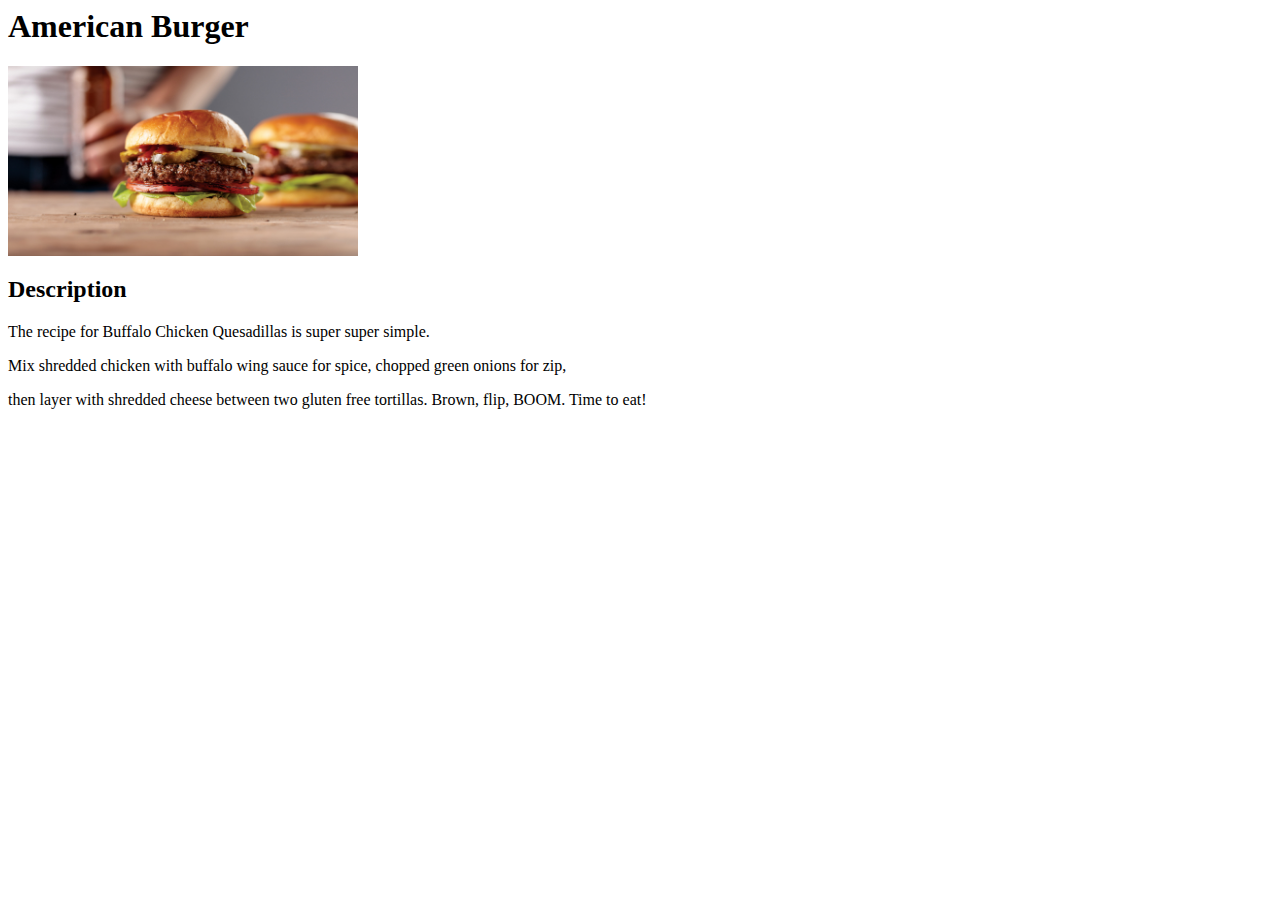
==== recipes/americanburger.html @ 8abd918a "First commit, addded images and links for each recipe." ====
<h1>American Burger</h1>
<img src="../img/americanburger.jpg" alt="American Burger" height="190" width="350">
<body>
    <h2>Description</h2>
    <p>The recipe for Buffalo Chicken Quesadillas is super super simple.</p>
    <p>Mix shredded chicken with buffalo wing sauce for spice, chopped green onions for zip,</p> 
    <p>then layer with shredded cheese between two gluten free tortillas. Brown, flip, BOOM. Time to eat!</p>
</body>
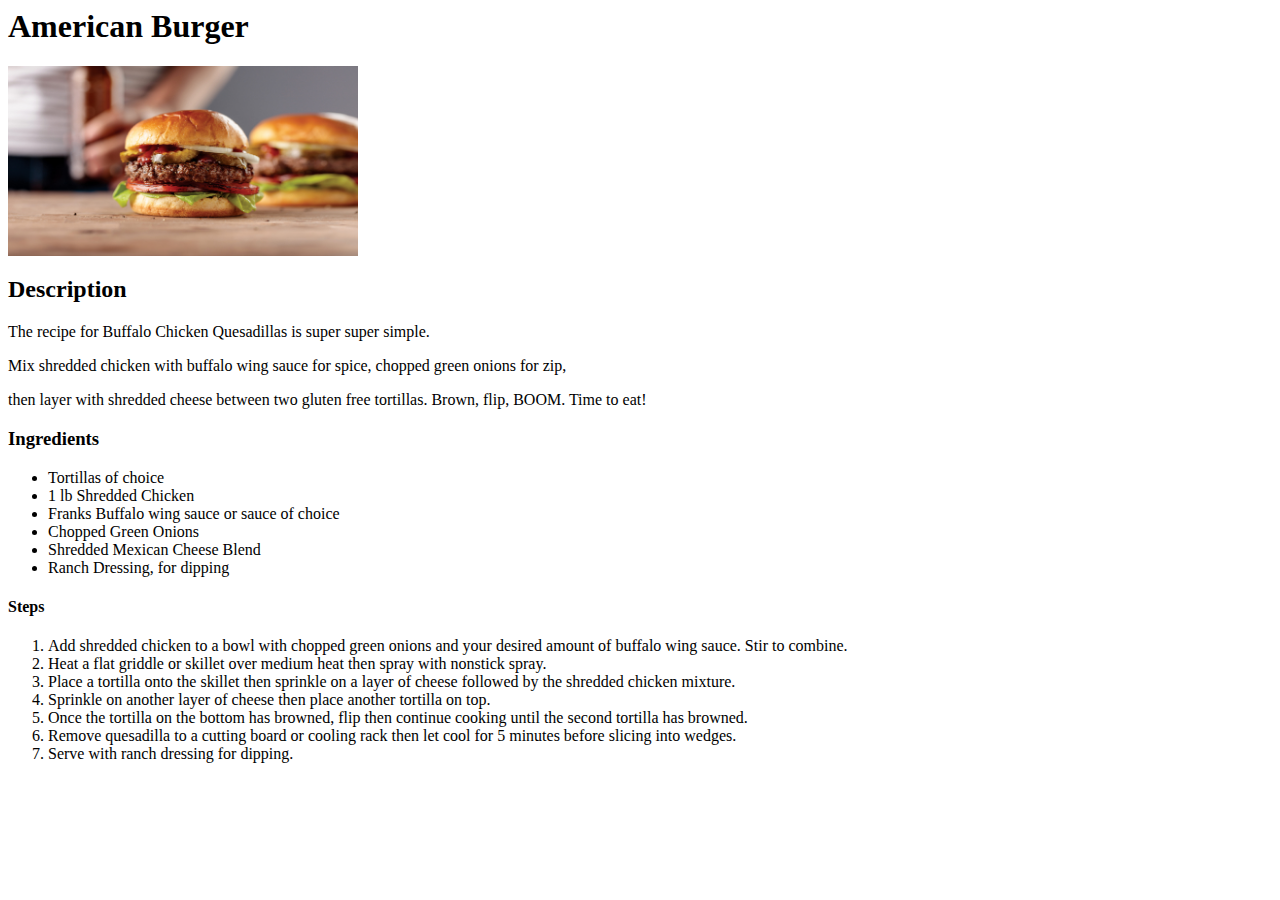
==== commit 830d8382: "Adding boilerplate ingredients and steps html to pizza and burger webpage" ====
--- a/recipes/americanburger.html
+++ b/recipes/americanburger.html
@@ -5,4 +5,26 @@
     <p>The recipe for Buffalo Chicken Quesadillas is super super simple.</p>
     <p>Mix shredded chicken with buffalo wing sauce for spice, chopped green onions for zip,</p> 
     <p>then layer with shredded cheese between two gluten free tortillas. Brown, flip, BOOM. Time to eat!</p>
+</body>
+
+<body>
+    <h3>Ingredients</h3>
+    <ul>
+        <li>Tortillas of choice</li>
+        <li>1 lb Shredded Chicken</li>
+        <li>Franks Buffalo wing sauce or sauce of choice</li>
+        <li>Chopped Green Onions</li>
+        <li>Shredded Mexican Cheese Blend</li>
+        <li>Ranch Dressing, for dipping</li>
+        </ul>
+    <h4>Steps</h4>
+    <ol>
+        <li>Add shredded chicken to a bowl with chopped green onions and your desired amount of buffalo wing sauce. Stir to combine.</li>
+        <li>Heat a flat griddle or skillet over medium heat then spray with nonstick spray.</li>
+        <li>Place a tortilla onto the skillet then sprinkle on a layer of cheese followed by the shredded chicken mixture.</li>
+        <li>Sprinkle on another layer of cheese then place another tortilla on top.</li>
+        <li>Once the tortilla on the bottom has browned, flip then continue cooking until the second tortilla has browned.</li>
+        <li>Remove quesadilla to a cutting board or cooling rack then let cool for 5 minutes before slicing into wedges.</li>
+        <li>Serve with ranch dressing for dipping.</li>
+        </ol>    
 </body>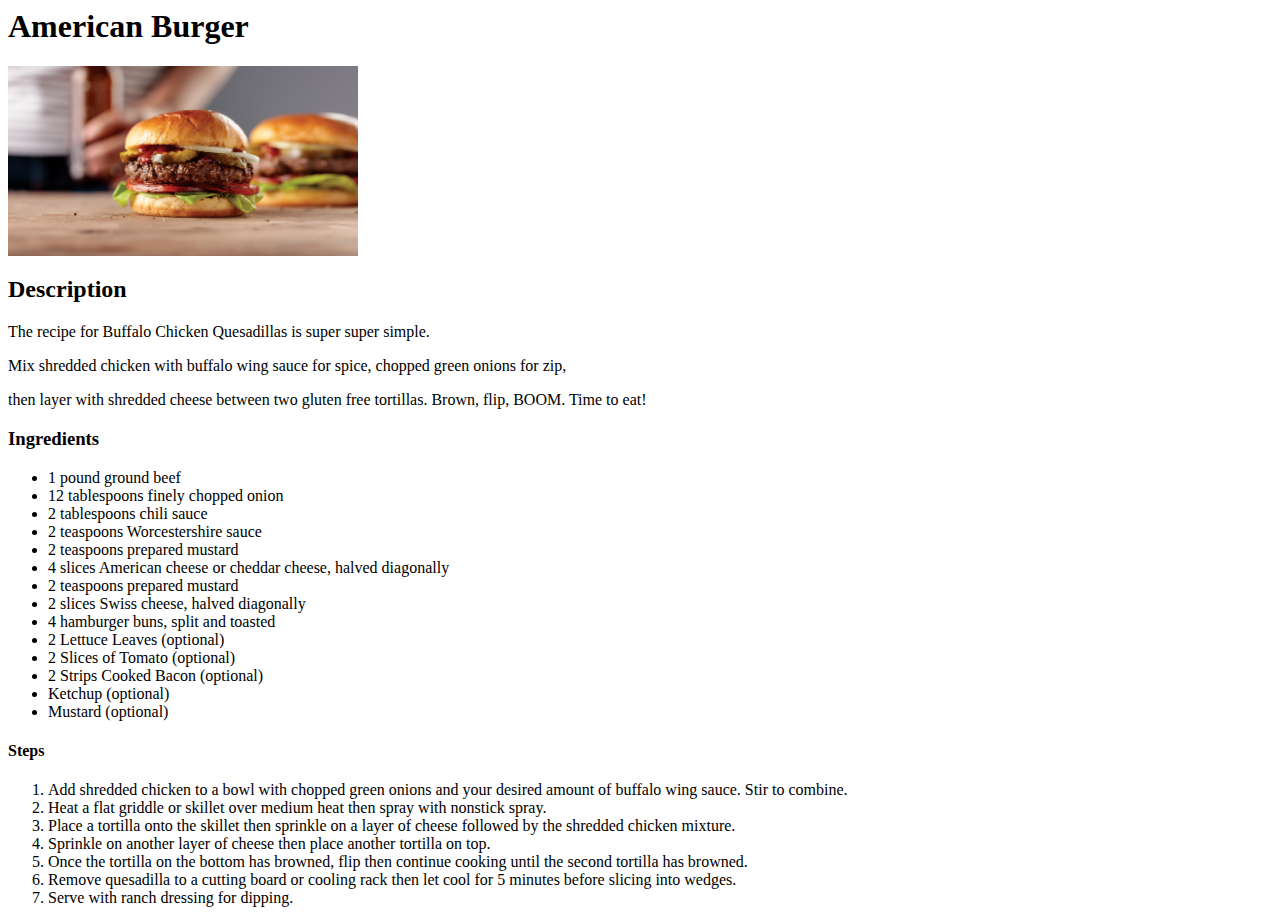
==== commit 2e4b2e54: "Added the ingredients list to american burger recipe webpage." ====
--- a/recipes/americanburger.html
+++ b/recipes/americanburger.html
@@ -10,12 +10,20 @@
 <body>
     <h3>Ingredients</h3>
     <ul>
-        <li>Tortillas of choice</li>
-        <li>1 lb Shredded Chicken</li>
-        <li>Franks Buffalo wing sauce or sauce of choice</li>
-        <li>Chopped Green Onions</li>
-        <li>Shredded Mexican Cheese Blend</li>
-        <li>Ranch Dressing, for dipping</li>
+        <li>1 pound ground beef</li>
+        <li>12 tablespoons finely chopped onion</li>
+        <li>2 tablespoons chili sauce</li>
+        <li>2 teaspoons Worcestershire sauce</li>
+        <li>2 teaspoons prepared mustard</li>
+        <li>4 slices American cheese or cheddar cheese, halved diagonally</li>
+        <li>2 teaspoons prepared mustard</li>
+        <li>2 slices Swiss cheese, halved diagonally</li>
+        <li>4 hamburger buns, split and toasted</li>
+        <li>2 Lettuce Leaves (optional)</li>
+        <li>2 Slices of Tomato (optional)</li>
+        <li>2 Strips Cooked Bacon (optional)</li>
+        <li>Ketchup (optional)</li>
+        <li>Mustard (optional)</li>
         </ul>
     <h4>Steps</h4>
     <ol>
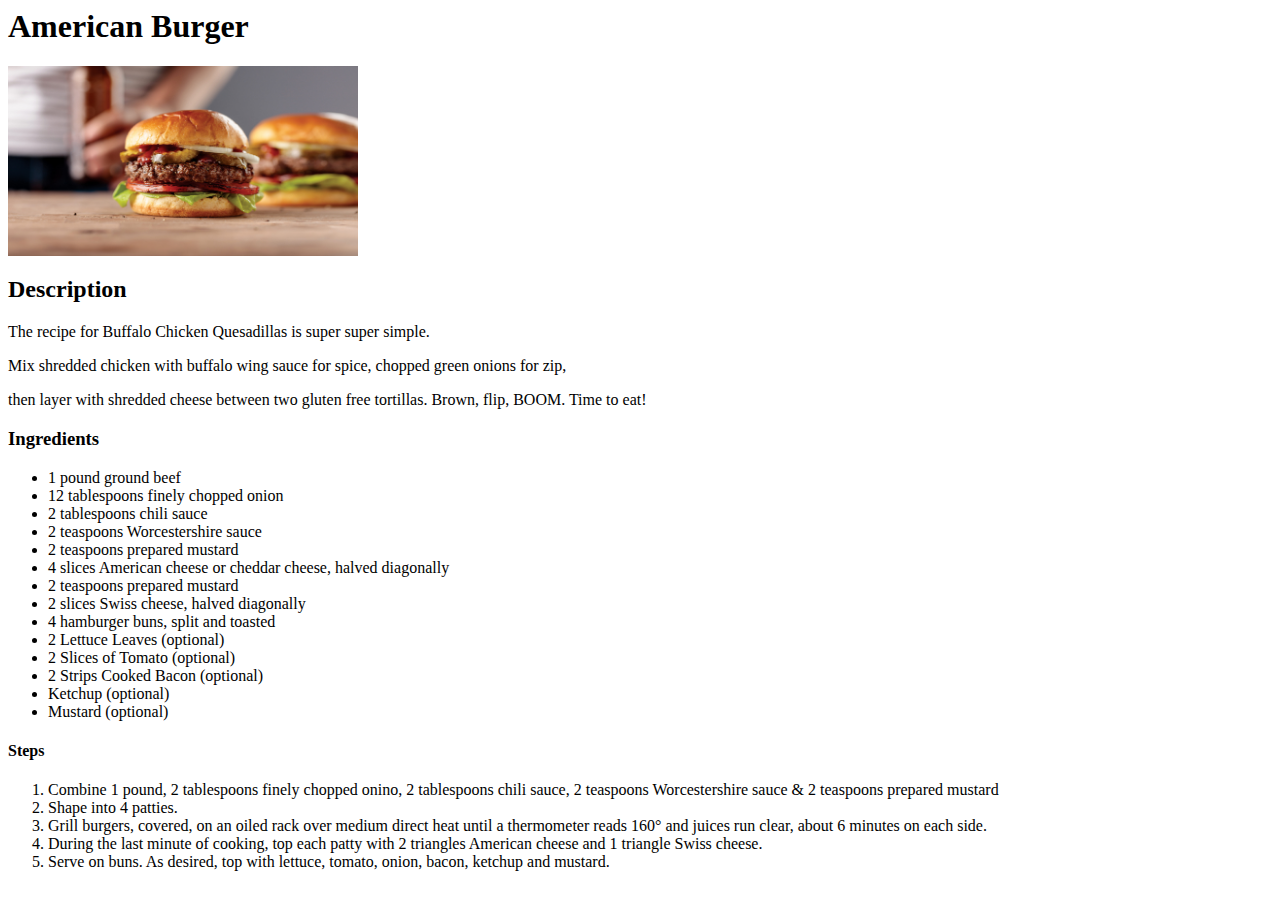
==== commit fbeb5e5c: "Added steps to make recipe to american burger webpage." ====
--- a/recipes/americanburger.html
+++ b/recipes/americanburger.html
@@ -27,12 +27,10 @@
         </ul>
     <h4>Steps</h4>
     <ol>
-        <li>Add shredded chicken to a bowl with chopped green onions and your desired amount of buffalo wing sauce. Stir to combine.</li>
-        <li>Heat a flat griddle or skillet over medium heat then spray with nonstick spray.</li>
-        <li>Place a tortilla onto the skillet then sprinkle on a layer of cheese followed by the shredded chicken mixture.</li>
-        <li>Sprinkle on another layer of cheese then place another tortilla on top.</li>
-        <li>Once the tortilla on the bottom has browned, flip then continue cooking until the second tortilla has browned.</li>
-        <li>Remove quesadilla to a cutting board or cooling rack then let cool for 5 minutes before slicing into wedges.</li>
-        <li>Serve with ranch dressing for dipping.</li>
+        <li>Combine 1 pound, 2 tablespoons finely chopped onino, 2 tablespoons chili sauce, 2 teaspoons Worcestershire sauce & 2 teaspoons prepared mustard </li>
+        <li>Shape into 4 patties.</li>
+        <li>Grill burgers, covered, on an oiled rack over medium direct heat until a thermometer reads 160° and juices run clear, about 6 minutes on each side.</li>
+        <li>During the last minute of cooking, top each patty with 2 triangles American cheese and 1 triangle Swiss cheese. </li>
+        <li>Serve on buns. As desired, top with lettuce, tomato, onion, bacon, ketchup and mustard.</li>
         </ol>    
 </body>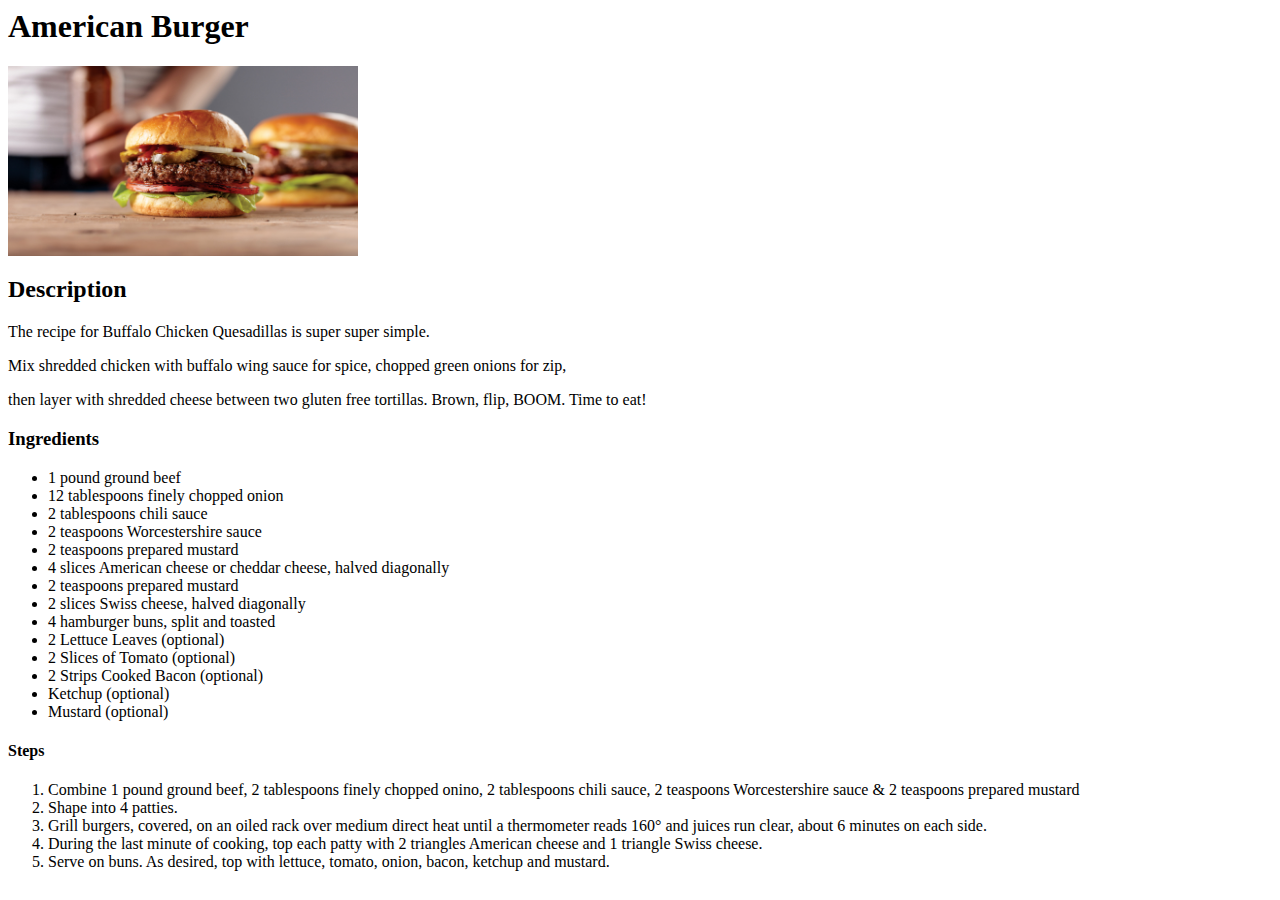
==== commit 9d626100: "Edited first step, added word beef after 1 pound." ====
--- a/recipes/americanburger.html
+++ b/recipes/americanburger.html
@@ -27,7 +27,7 @@
         </ul>
     <h4>Steps</h4>
     <ol>
-        <li>Combine 1 pound, 2 tablespoons finely chopped onino, 2 tablespoons chili sauce, 2 teaspoons Worcestershire sauce & 2 teaspoons prepared mustard </li>
+        <li>Combine 1 pound ground beef, 2 tablespoons finely chopped onino, 2 tablespoons chili sauce, 2 teaspoons Worcestershire sauce & 2 teaspoons prepared mustard </li>
         <li>Shape into 4 patties.</li>
         <li>Grill burgers, covered, on an oiled rack over medium direct heat until a thermometer reads 160° and juices run clear, about 6 minutes on each side.</li>
         <li>During the last minute of cooking, top each patty with 2 triangles American cheese and 1 triangle Swiss cheese. </li>
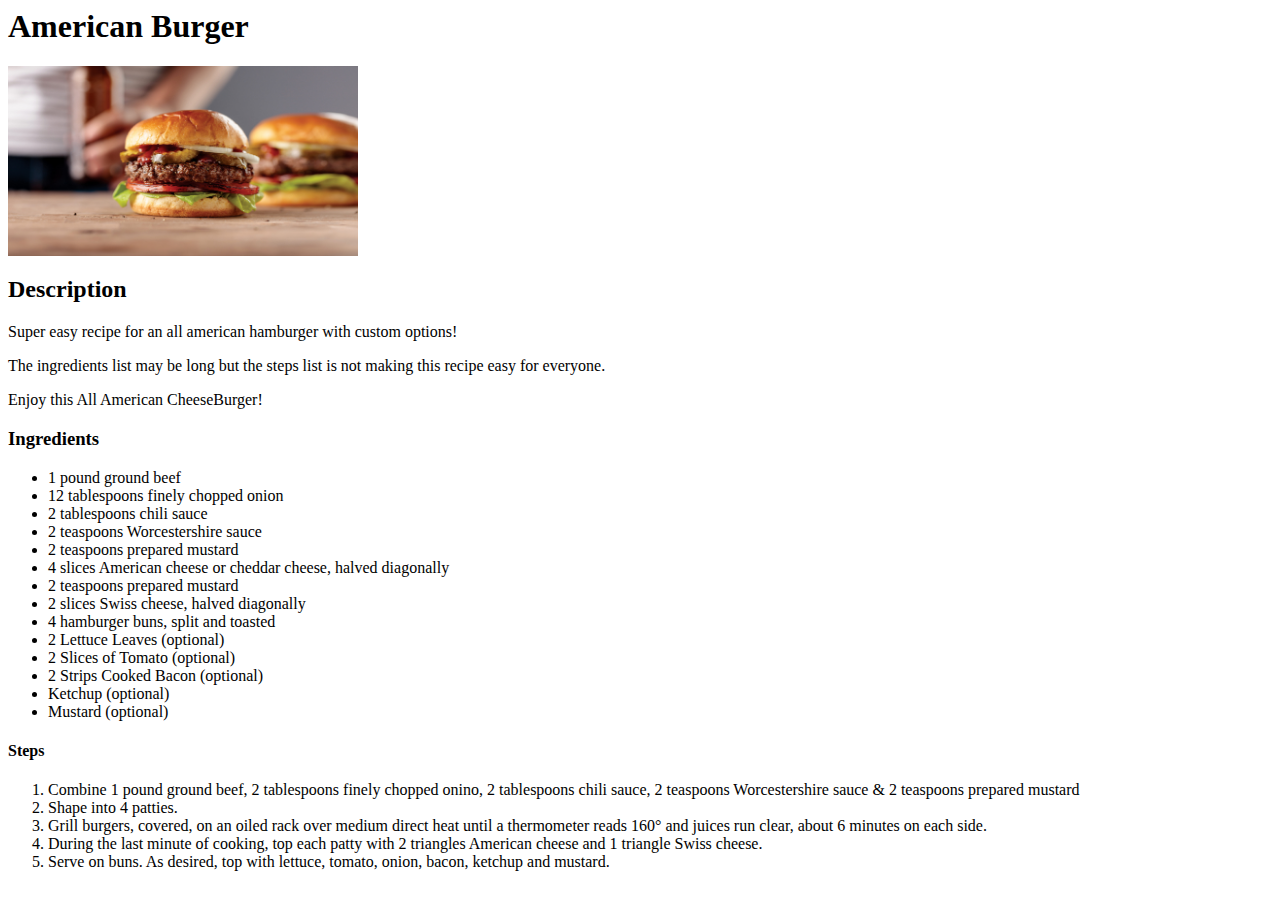
==== commit e422e089: "Added description too american butger webpage." ====
--- a/recipes/americanburger.html
+++ b/recipes/americanburger.html
@@ -2,9 +2,9 @@
 <img src="../img/americanburger.jpg" alt="American Burger" height="190" width="350">
 <body>
     <h2>Description</h2>
-    <p>The recipe for Buffalo Chicken Quesadillas is super super simple.</p>
-    <p>Mix shredded chicken with buffalo wing sauce for spice, chopped green onions for zip,</p> 
-    <p>then layer with shredded cheese between two gluten free tortillas. Brown, flip, BOOM. Time to eat!</p>
+    <p>Super easy recipe for an all american hamburger with custom options!</p>
+    <p>The ingredients list may be long but the steps list is not making this recipe easy for everyone.</p> 
+    <p>Enjoy this All American CheeseBurger!</p>
 </body>
 
 <body>
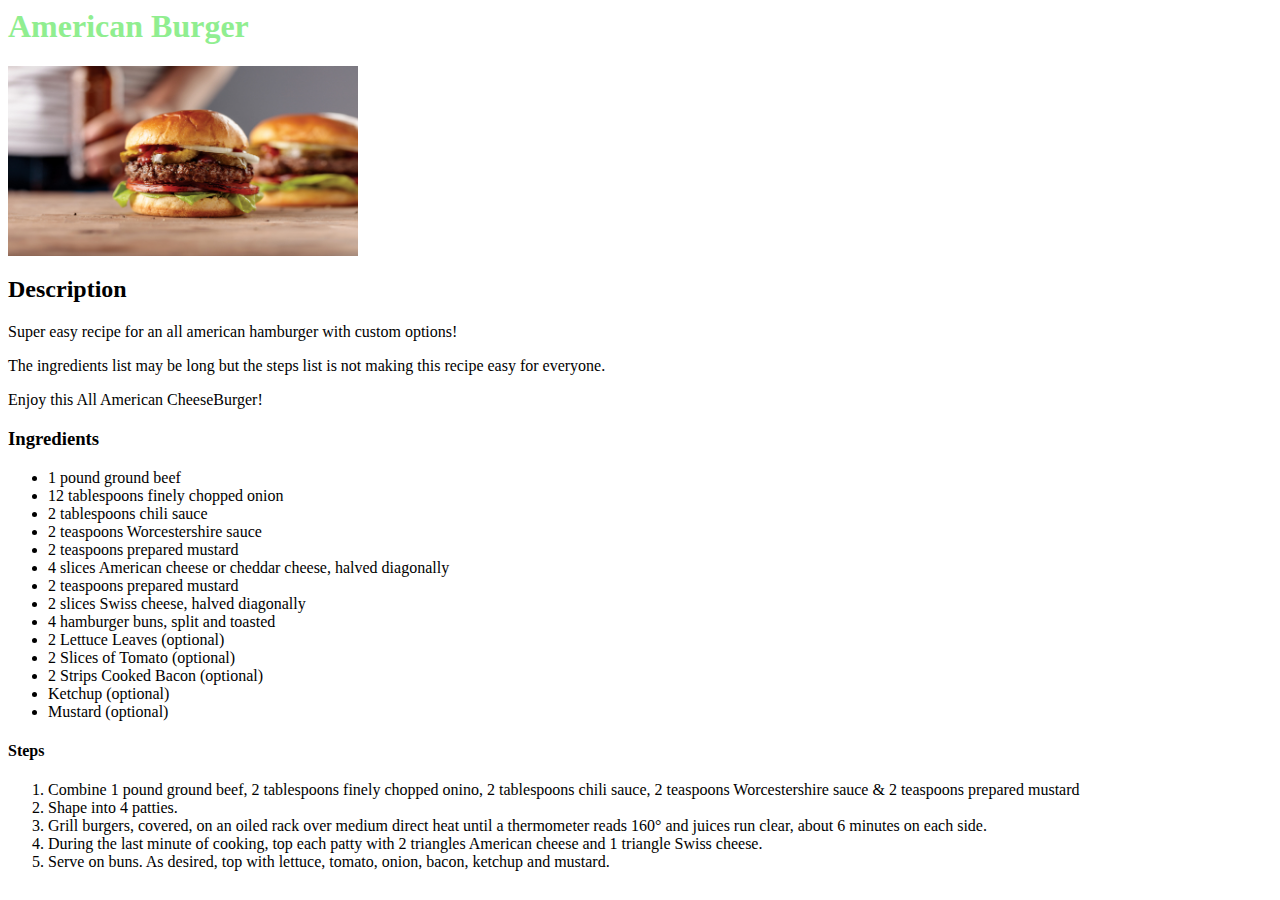
==== commit c6c51cfd: "Added CSS file, colored title for each page and added a little flair" ====
--- a/recipes/americanburger.html
+++ b/recipes/americanburger.html
@@ -1,5 +1,6 @@
-<h1>American Burger</h1>
+<h1 id="title">American Burger</h1>
 <img src="../img/americanburger.jpg" alt="American Burger" height="190" width="350">
+<link rel="stylesheet" href="../style.css">
 <body>
     <h2>Description</h2>
     <p>Super easy recipe for an all american hamburger with custom options!</p>
--- a/style.css
+++ b/style.css
@@ -0,0 +1,12 @@
+#title {
+    color: lightgreen;
+}
+
+.other {
+    color: blue;
+}
+
+.lists {
+    font: 400;
+    font-family: 'Times New Roman', Times, serif;
+}